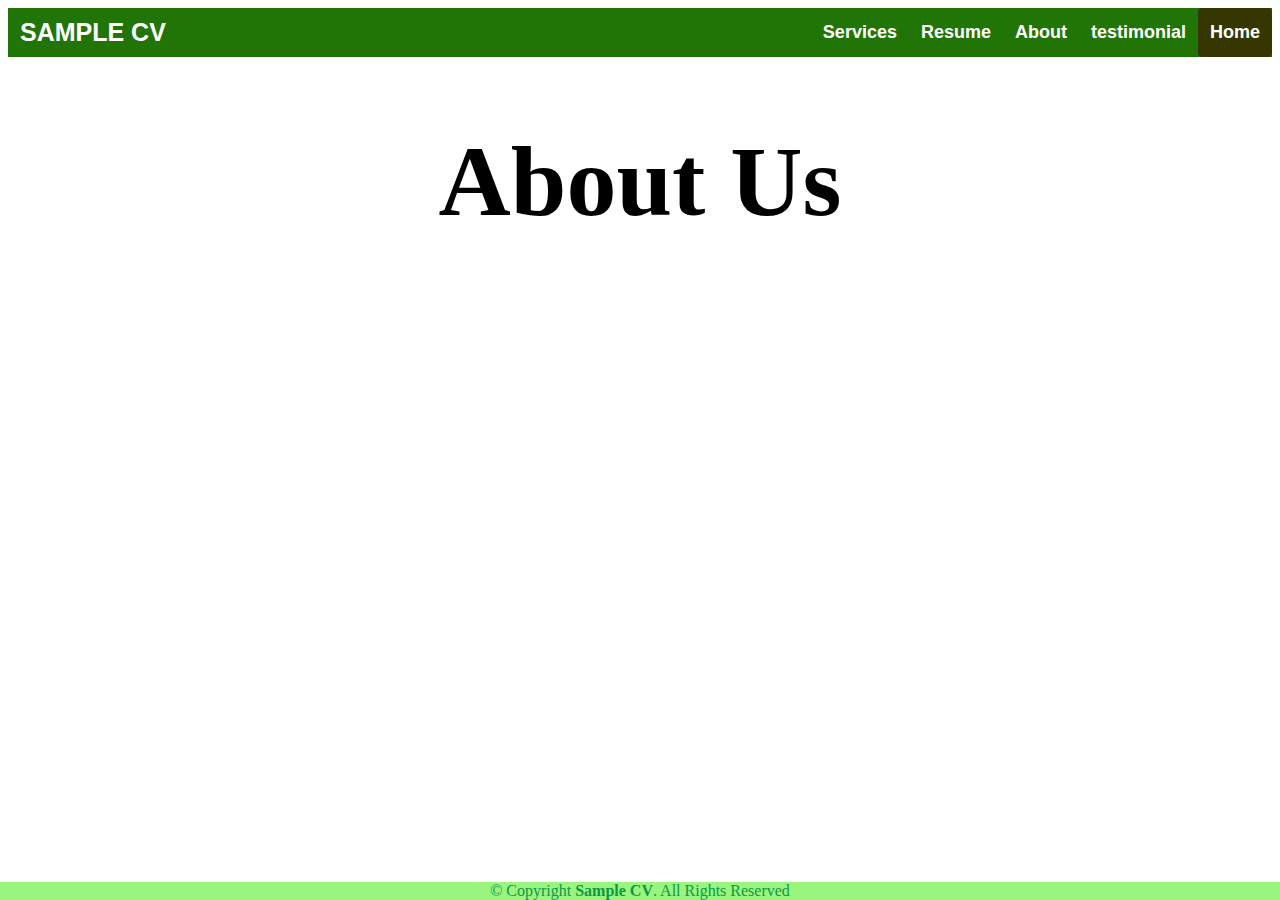
==== LAB4_GEONZON/about.html @ 0eaba84d "Initial Commit" ====
<head>
    <title align="center">Sample cv </title>
    <link rel="stylesheet" type="text/css" href="style1.css" media="screen">
    </head>
    
    
    <body data-new-gr-c-s-check-loaded="14.1195.0" data-gr-ext-installed="">
        <header>
            <div class="header">
                <div class="header-Left">
                    <a href="index.html" class="logo">SAMPLE CV</a>
                </div>
            <div class="header-Right">
                <a href="services.html">Services</a>
                <a href="resume.html">Resume</a>
                <a href="about.html">About</a>
                 <a href="testi.html.html">testimonial</a>
                <a class="active" href="index.html">Home</a>
            </div>
        </div>
    
        </header>
        
    
        <section>
               <h1>About Us</h1>
        </section>
        
        
    
        <footer class="">
            <div class="footer">
                © Copyright <strong><span>Sample CV</span></strong>. All Rights Reserved
            </div>
        </footer>
    
    
    
    </body>
---- LAB4_GEONZON/style1.css ----
body{
    background-image: url("PHOTOS/BackGround\ 1.jpg");
    background-repeat: no-repeat;
    background-size: cover;
}
h1{
    color: rgb(60, 179, 113), blue;
    text-align: center;
    font-family: Cambria, Cochin, Georgia, Times, 'Times New Roman', serif;
    font-size: 100px;
}.header {
    overflow: hidden;
    background-color: rgb(33, 117, 7);
    /*padding: 20px 10px;*/
  }
  
  .header img{
    height: 50px;
    width: 50px;
  }
  
  
  /* Style the header links */
  .header a {
    float: left;
    color: white;
    text-align: center;
    padding: 12px;
    text-decoration: none;
    font-size: 18px;
    line-height: 25px;
    border-radius: 4px;
    font-family: Arial, Helvetica, sans-serif;
    font-weight: bold;
  }
  
  /* Style the logo link (notice that we set the same value of line-height and font-size to prevent the header to increase when the font gets bigger */
  .header a.logo {
    font-size: 25px;
    font-weight: bold;
    font-family: Arial, Helvetica, sans-serif;
  }
  
  /* Change the background color on mouse-over */
  .header a:hover {
    background-color: rgb(88, 3, 3);
    color: White;
  }
  
  .header a.active {
    background-color: rgb(54, 54, 1);
    color: white;
  }
  
  /* Float the link section to the right */
  .header-Right {
    float: right;
  }

  .footer{
    position:fixed;
    left: 0;
    bottom: 0;
    width: 100%;
    background-color: rgb(153, 245, 125);
    color: rgb(13, 151, 75);
    text-align: center;
  }
  #content{
    color: maroon;
    text-align: justify;
    font-family: Cambria, Cochin, Georgia, Times, 'Times New Roman', serif;
    font-size: 75px;
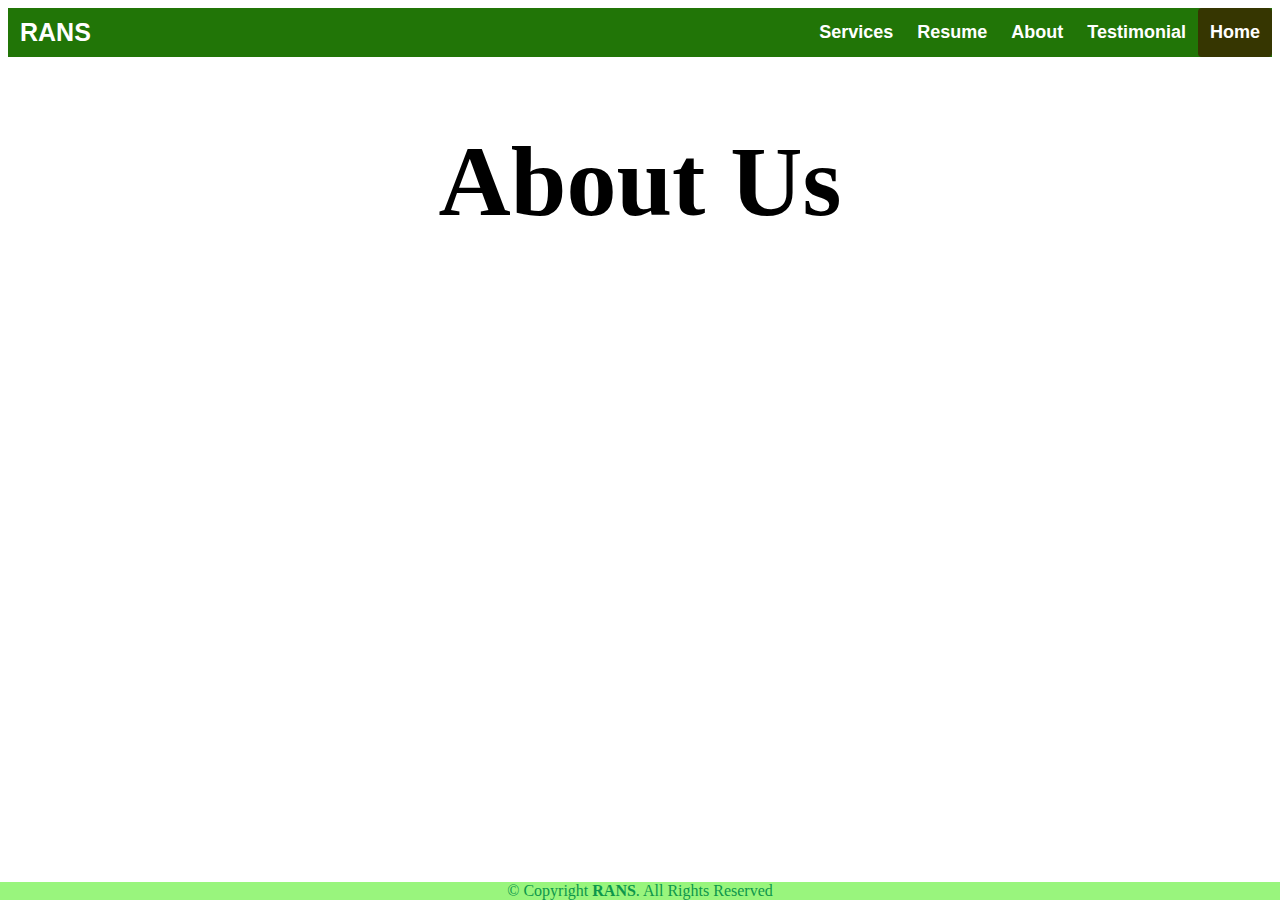
==== commit 63313180: "add and fix" ====
--- a/LAB4_GEONZON/about.html
+++ b/LAB4_GEONZON/about.html
@@ -1,7 +1,7 @@
 
 
 <head>
-    <title align="center">Sample cv </title>
+    <title align="center">Rans</title>
     <link rel="stylesheet" type="text/css" href="style1.css" media="screen">
     </head>
     
@@ -10,13 +10,13 @@
         <header>
             <div class="header">
                 <div class="header-Left">
-                    <a href="index.html" class="logo">SAMPLE CV</a>
+                    <a href="index.html" class="logo">RANS</a>
                 </div>
             <div class="header-Right">
                 <a href="services.html">Services</a>
                 <a href="resume.html">Resume</a>
                 <a href="about.html">About</a>
-                 <a href="testi.html.html">testimonial</a>
+                 <a href="testi.html.html">Testimonial</a>
                 <a class="active" href="index.html">Home</a>
             </div>
         </div>
@@ -32,7 +32,7 @@
     
         <footer class="">
             <div class="footer">
-                © Copyright <strong><span>Sample CV</span></strong>. All Rights Reserved
+                © Copyright <strong><span>RANS</span></strong>. All Rights Reserved
             </div>
         </footer>
     
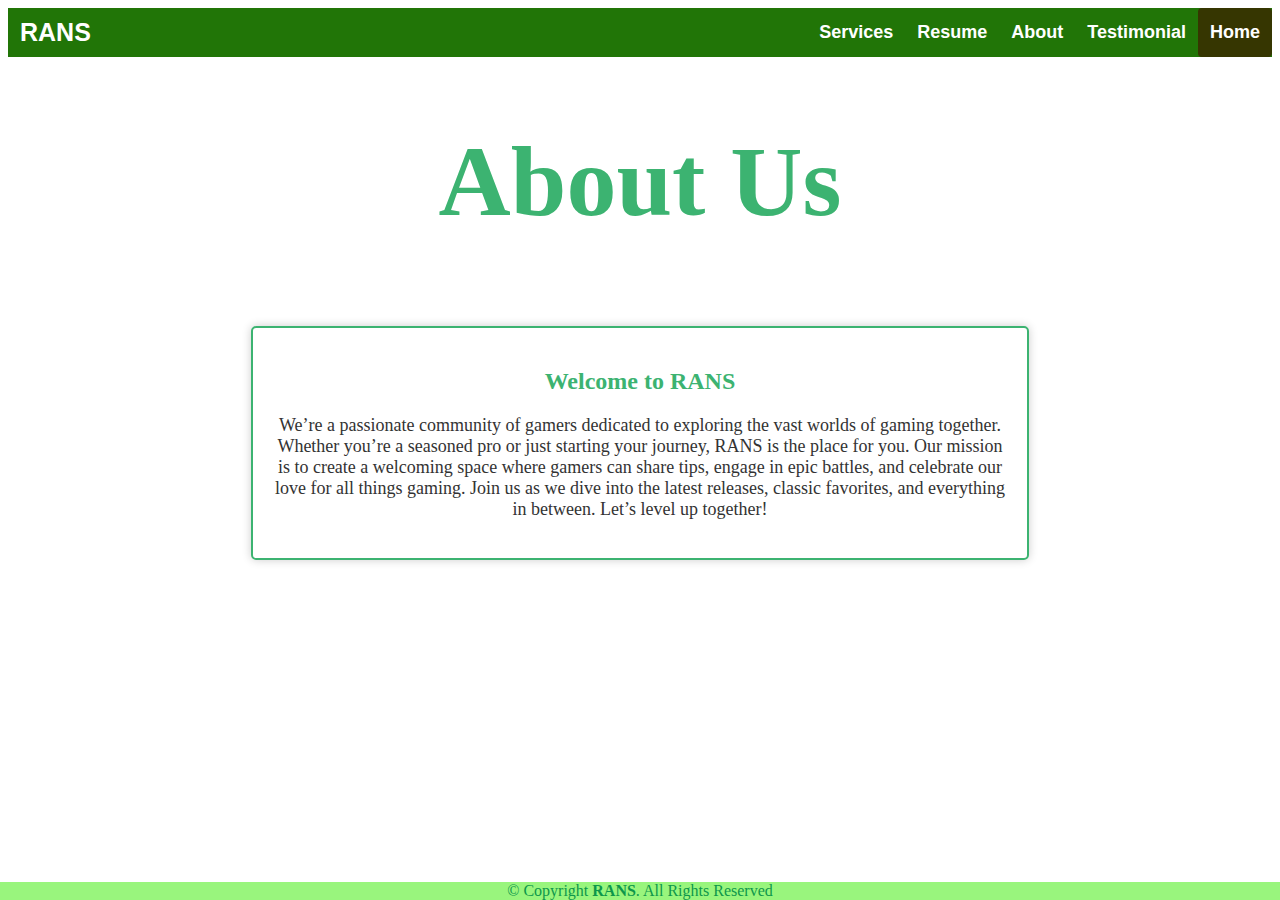
==== commit d7ae00ed: "added code" ====
--- a/LAB4_GEONZON/about.html
+++ b/LAB4_GEONZON/about.html
@@ -2,7 +2,7 @@
 
 <head>
     <title align="center">Rans</title>
-    <link rel="stylesheet" type="text/css" href="style1.css" media="screen">
+    <link rel="stylesheet" type="text/css" href="about.css" media="screen">
     </head>
     
     
@@ -27,6 +27,17 @@
         <section>
                <h1>About Us</h1>
         </section>
+        <div class="about">
+            <div class="flex-container">
+                <div class="template-box">
+                    <h2>Welcome to RANS</h2>
+                    <p>
+                        We’re a passionate community of gamers dedicated to exploring the vast worlds of gaming together. Whether you’re a seasoned pro or just starting your journey, RANS is the place for you. Our mission is to create a welcoming space where gamers can share tips, engage in epic battles, and celebrate our love for all things gaming. Join us as we dive into the latest releases, classic favorites, and everything in between. Let’s level up together!
+                    </p>
+                </div>
+            </div>
+        </div>
+        
         
         
     
--- a/LAB4_GEONZON/about.css
+++ b/LAB4_GEONZON/about.css
@@ -0,0 +1,112 @@
+body {
+    background-image: url("PHOTOS/BackGround/1.jpg");
+    background-repeat: no-repeat;
+    background-size: cover;
+  }
+  
+  h1 {
+    color: rgb(60, 179, 113);
+    text-align: center;
+    font-family: Cambria, Cochin, Georgia, Times, 'Times New Roman', serif;
+    font-size: 100px;
+  }
+  
+  .header {
+    overflow: hidden;
+    background-color: rgb(33, 117, 7);
+  }
+
+  .about {
+    text-align: center; /* Center the text within the section */
+    margin: 20px; /* Add margin around the section */
+}
+
+.flex-container {
+    display: flex; /* Use flexbox for layout */
+    align-items: flex-start; /* Align items at the start */
+    justify-content: center; /* Center items horizontally */
+    margin: 20px auto; /* Center the container */
+}
+
+.template-box {
+    width: 60%; /* Set width to 60% */
+    max-width: 900px; /* Optional: limit max width for better responsiveness */
+    height: auto; /* Set to auto to allow flexibility */
+    margin: 20px; /* Add margin for spacing */
+    background-color: rgba(255, 255, 255, 0.8);
+    border: 2px solid rgb(60, 179, 113);
+    border-radius: 5px;
+    box-shadow: 0 0 10px rgba(0, 0, 0, 0.2);
+    padding: 20px; /* Add padding for content */
+    text-align: center; /* Center text inside the box */
+}
+
+  
+  .template-box h2 {
+    color: rgb(60, 179, 113);
+    font-size: 24px;
+  }
+  
+  .template-box p {
+    color: #333;
+    font-size: 18px;
+  }
+  
+  .template-box ul {
+    list-style-type: disc;
+    margin-left: 20px;
+  }
+  
+  /* Style the header links */
+  .header a {
+    float: left;
+    color: white;
+    text-align: center;
+    padding: 12px;
+    text-decoration: none;
+    font-size: 18px;
+    line-height: 25px;
+    border-radius: 4px;
+    font-family: Arial, Helvetica, sans-serif;
+    font-weight: bold;
+  }
+  
+  /* Style the logo link */
+  .header a.logo {
+    font-size: 25px;
+    font-weight: bold;
+  }
+  
+  /* Change the background color on mouse-over */
+  .header a:hover {
+    background-color: rgb(88, 3, 3);
+    color: white;
+  }
+  
+  .header a.active {
+    background-color: rgb(54, 54, 1);
+    color: white;
+  }
+  
+  /* Float the link section to the right */
+  .header-Right {
+    float: right;
+  }
+  
+  .footer {
+    position: fixed;
+    left: 0;
+    bottom: 0;
+    width: 100%;
+    background-color: rgb(153, 245, 125);
+    color: rgb(13, 151, 75);
+    text-align: center;
+  }
+  
+  #content {
+    color: maroon;
+    text-align: justify;
+    font-family: Cambria, Cochin, Georgia, Times, 'Times New Roman', serif;
+    font-size: 75px;
+  }
+  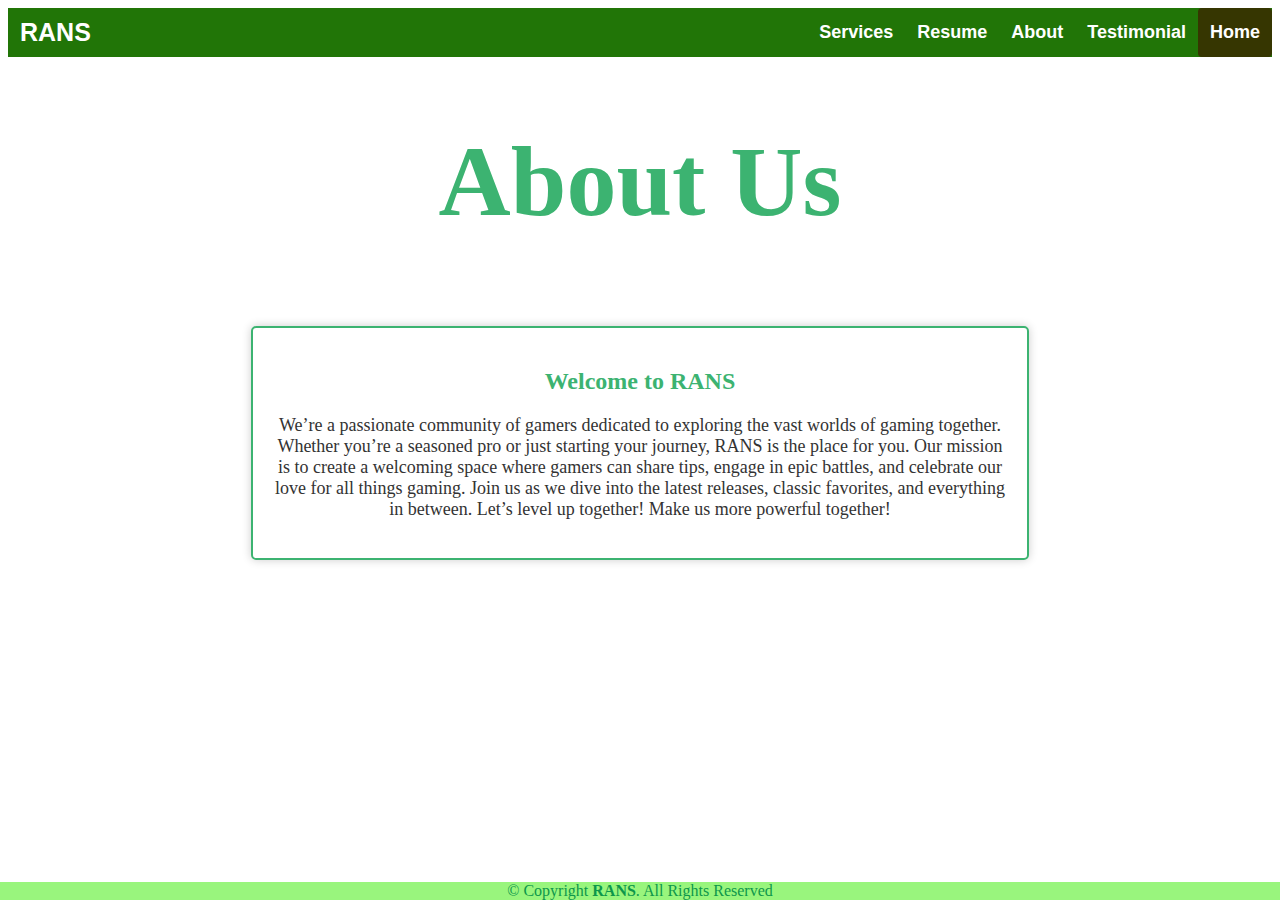
==== commit 2cf9a4d1: "added  and fix" ====
--- a/LAB4_GEONZON/about.html
+++ b/LAB4_GEONZON/about.html
@@ -32,7 +32,7 @@
                 <div class="template-box">
                     <h2>Welcome to RANS</h2>
                     <p>
-                        We’re a passionate community of gamers dedicated to exploring the vast worlds of gaming together. Whether you’re a seasoned pro or just starting your journey, RANS is the place for you. Our mission is to create a welcoming space where gamers can share tips, engage in epic battles, and celebrate our love for all things gaming. Join us as we dive into the latest releases, classic favorites, and everything in between. Let’s level up together!
+                        We’re a passionate community of gamers dedicated to exploring the vast worlds of gaming together. Whether you’re a seasoned pro or just starting your journey, RANS is the place for you. Our mission is to create a welcoming space where gamers can share tips, engage in epic battles, and celebrate our love for all things gaming. Join us as we dive into the latest releases, classic favorites, and everything in between. Let’s level up together! Make us more powerful together!
                     </p>
                 </div>
             </div>
